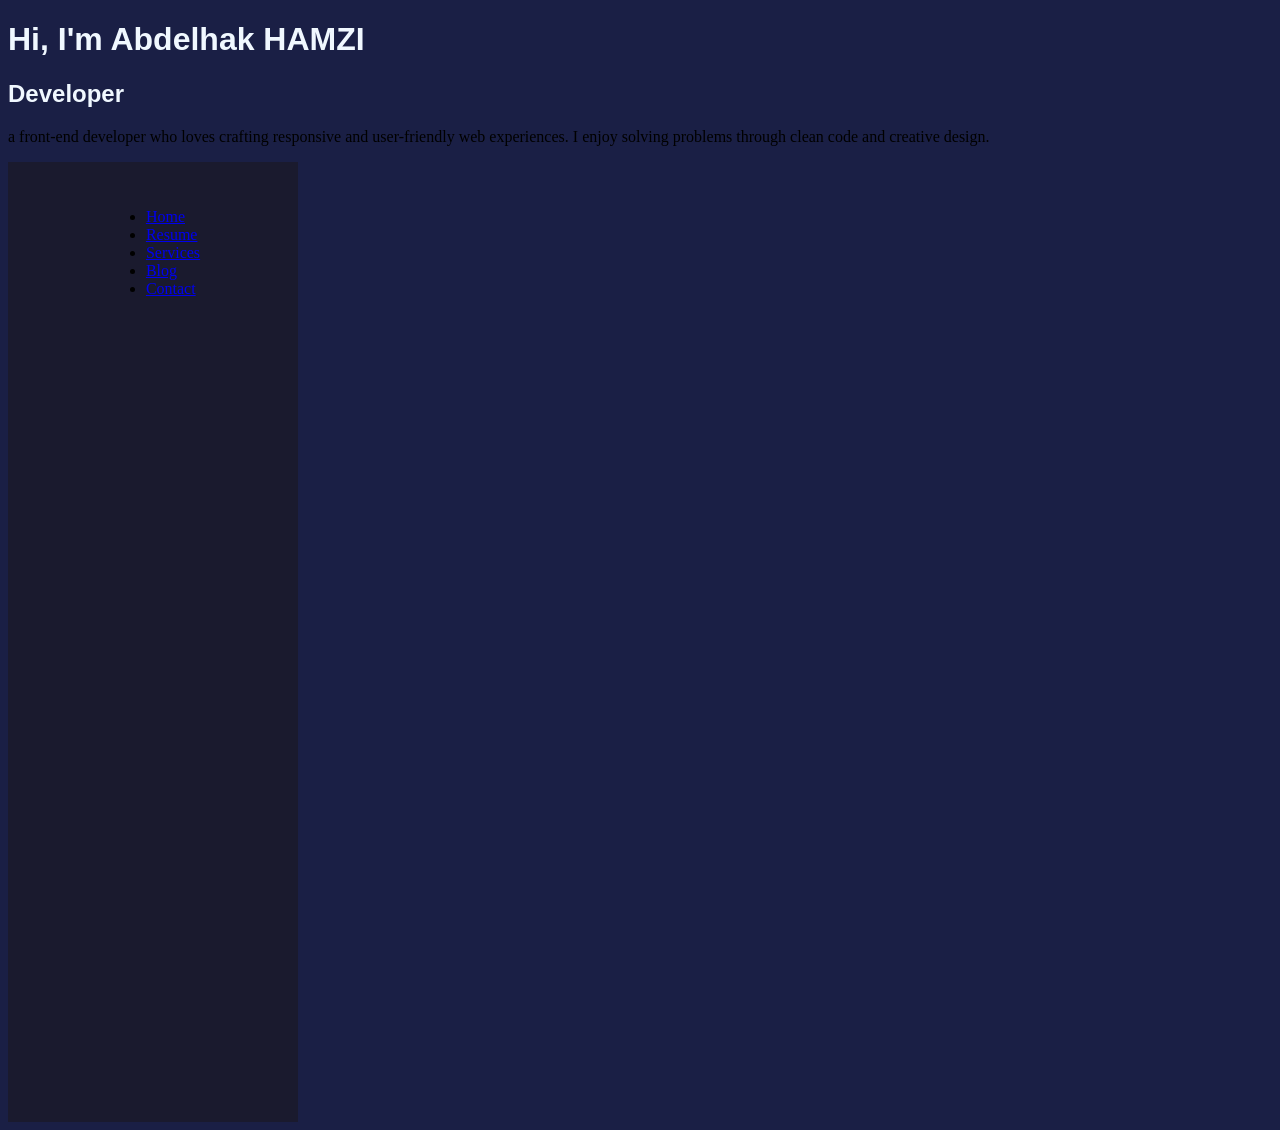
==== index.html @ ed781903 "first commit" ====
<!DOCTYPE html>
<html lang="en">
<head>
    <meta charset="UTF-8">
    <meta name="viewport" content="width=device-width, initial-scale=1.0">
    <title>Document</title>
    <link rel="stylesheet" href="style.css">
</head>
<body>
<main class="content">
    <div id="home">
    <h1 class="font">Hi, I'm Abdelhak HAMZI</h1>
    <h2 class="font">Developer</h2>
    <p class="">a front-end developer who loves crafting responsive and user-friendly web experiences. I enjoy solving problems through clean code and creative design.</p>
    </div></main>
    <div class="container">
    <aside class="sidebar">
        <ul>
 <li><a href="./index.html">Home</a></li>
 <li><a href="./Resume.html">Resume</a></li>
  <li><a href="./Service.html">Services</a></li>
   <li><a href="./Blog.html">Blog</a></li>
   <li><a href="./Contact.html">Contact</a></li>
        </ul>

    </aside>
</div>





    </div>




</main>
    
    
</body>
</html>
---- style.css ----
body{
    background-color:#1A1F45;
}
.font{
 
    color:aliceblue; 
    font-family:'Franklin Gothic Medium', 'Arial Narrow', Arial, sans-serif;

}
.container{
    display:flex;
}
.sidebar {
    width:250px;
    min-height: 100vh;;
    background-color:#1a1a2e; ;
padding:30px 20px;
display:flex;
flex-direction: column;
align-items:center;
gap:0px;
}
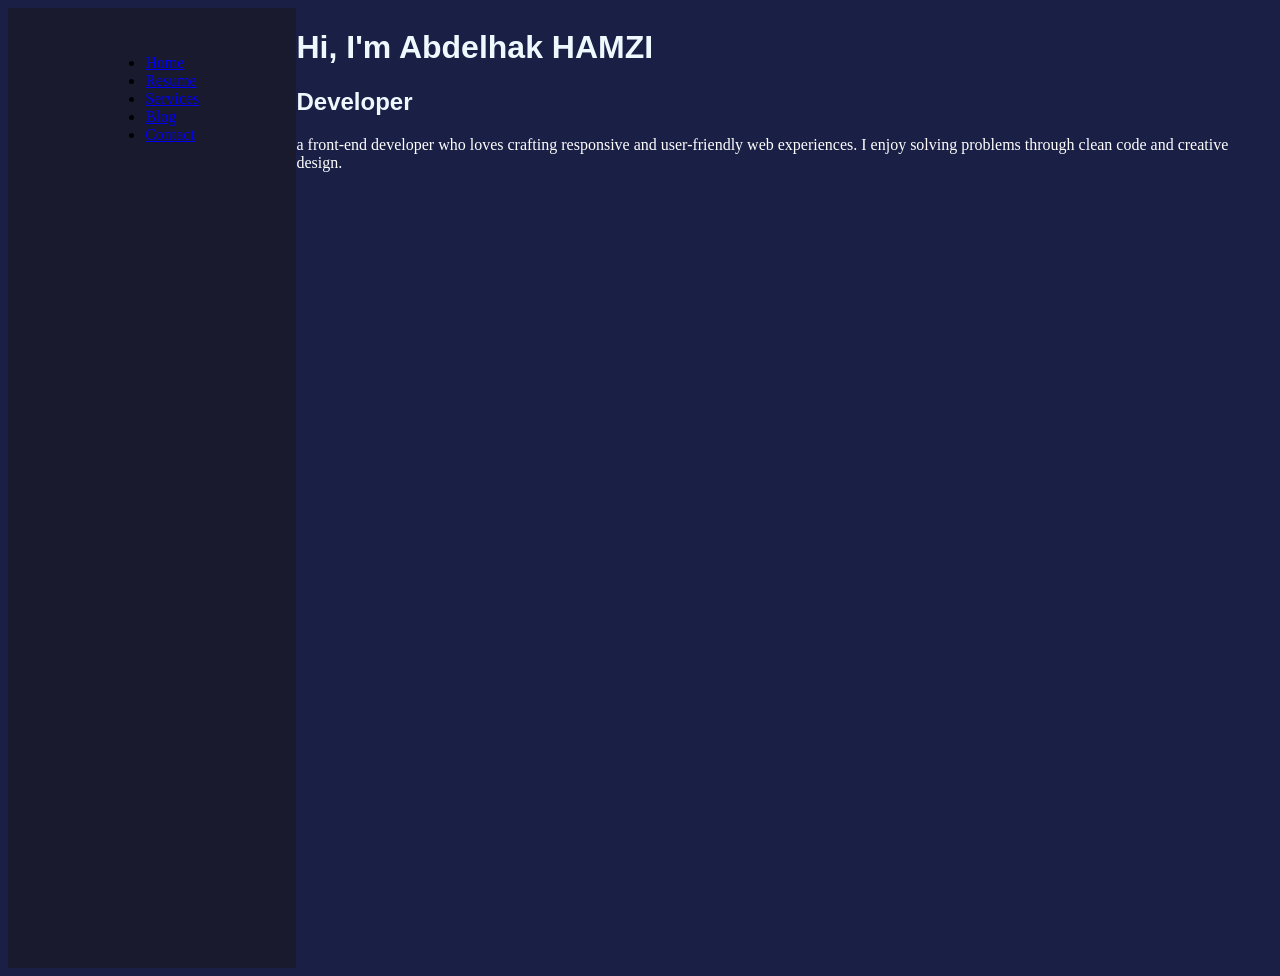
==== commit 95bc0769: "Refactor HTML structure for better organization Reorganized HTML structure by moving the main conten" ====
--- a/index.html
+++ b/index.html
@@ -7,36 +7,28 @@
     <link rel="stylesheet" href="style.css">
 </head>
 <body>
-<main class="content">
-    <div id="home">
-    <h1 class="font">Hi, I'm Abdelhak HAMZI</h1>
-    <h2 class="font">Developer</h2>
-    <p class="">a front-end developer who loves crafting responsive and user-friendly web experiences. I enjoy solving problems through clean code and creative design.</p>
-    </div></main>
+
     <div class="container">
-    <aside class="sidebar">
-        <ul>
- <li><a href="./index.html">Home</a></li>
- <li><a href="./Resume.html">Resume</a></li>
-  <li><a href="./Service.html">Services</a></li>
-   <li><a href="./Blog.html">Blog</a></li>
-   <li><a href="./Contact.html">Contact</a></li>
-        </ul>
 
-    </aside>
-</div>
+        <aside class="sidebar">
+            <ul>
+                <li><a href="./index.html">Home</a></li>
+                <li><a href="./Resume.html">Resume</a></li>
+                <li><a href="./Service.html">Services</a></li>
+                <li><a href="./Blog.html">Blog</a></li>
+                <li><a href="./Contact.html">Contact</a></li>
+            </ul>
+        </aside>
 
-
-
-
+        <main class="content">
+            <div id="home">
+                <h1 class="font">Hi, I'm Abdelhak HAMZI</h1>
+                <h2 class="font">Developer</h2>
+                <p style="color: white;">a front-end developer who loves crafting responsive and user-friendly web experiences. I enjoy solving problems through clean code and creative design.</p>
+            </div>
+        </main>
 
     </div>
 
-
-
-
-</main>
-    
-    
 </body>
-</html>+</html>
